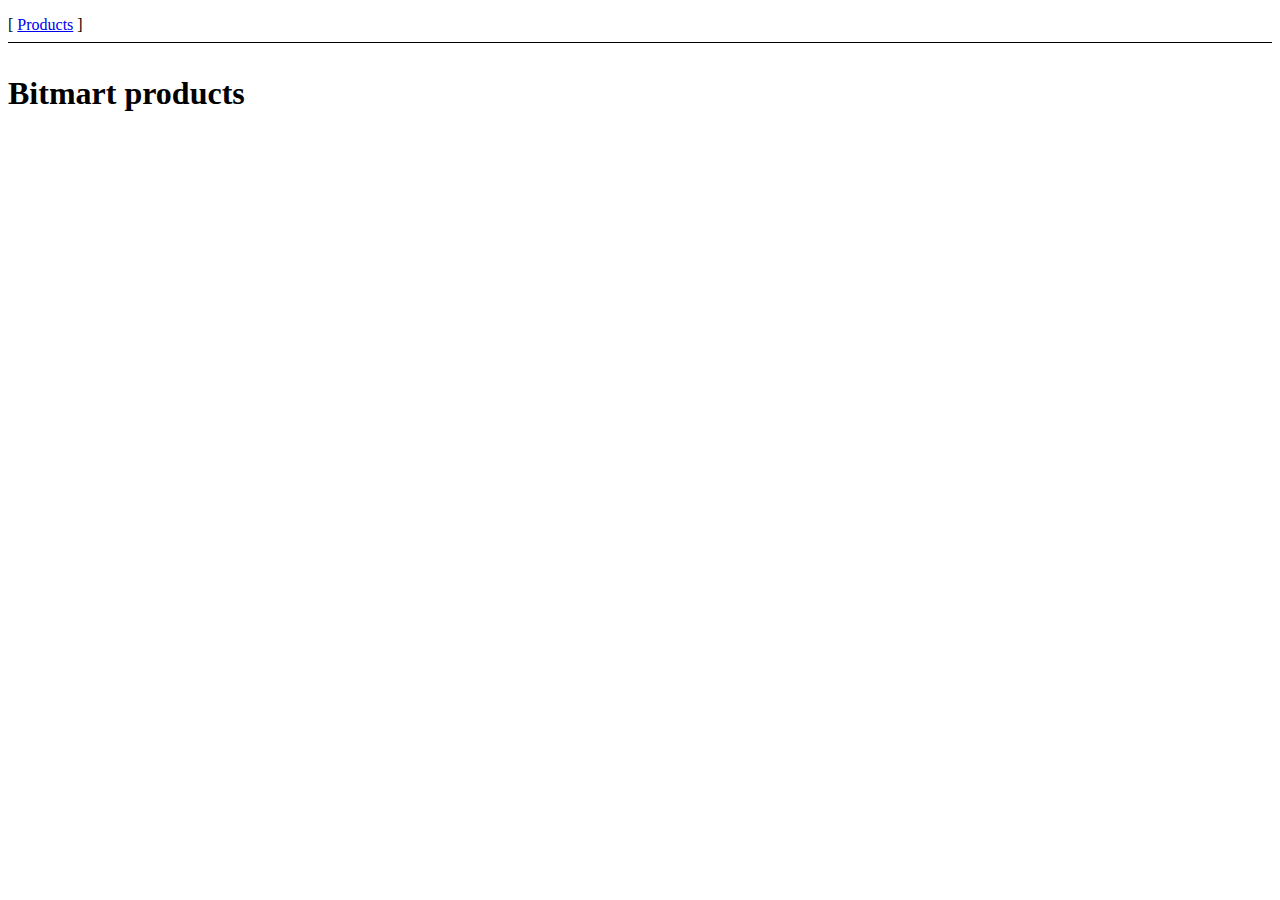
==== frontend/app/index.html @ d35044c8 "Add frontend." ====
<!doctype html>
<html lang="en" ng-app="bitmart">
<head>
  <meta charset="utf-8">
  <title>My AngularJS App</title>
  <link rel="stylesheet" href="css/app.css"/>

  <script src="lib/angular/angular.js"></script>
  <script src="lib/angular/angular-resource.js"></script>
  <script src="lib/angular/angular-route.js"></script>
  <script src="js/app.js"></script>
  <script src="js/services.js"></script>
  <script src="js/controllers.js"></script>
  <script src="js/filters.js"></script>
  <script src="js/directives.js"></script>
</head>
<body>
  <ul class="menu">
    <li><a href="#/products">Products</a></li>
  </ul>

  <div ng-view></div>

  <!-- In production use:
  <script src="//ajax.googleapis.com/ajax/libs/angularjs/1.0.7/angular.min.js"></script>
  -->
</body>
</html>
---- frontend/app/css/app.css ----
/* app css stylesheet */

.menu {
  list-style: none;
  border-bottom: 0.1em solid black;
  margin-bottom: 2em;
  padding: 0 0 0.5em;
}

.menu:before {
  content: "[";
}

.menu:after {
  content: "]";
}

.menu > li {
  display: inline;
}

.menu > li:before {
  content: "|";
  padding-right: 0.3em;
}

.menu > li:nth-child(1):before {
  content: "";
  padding: 0;
}
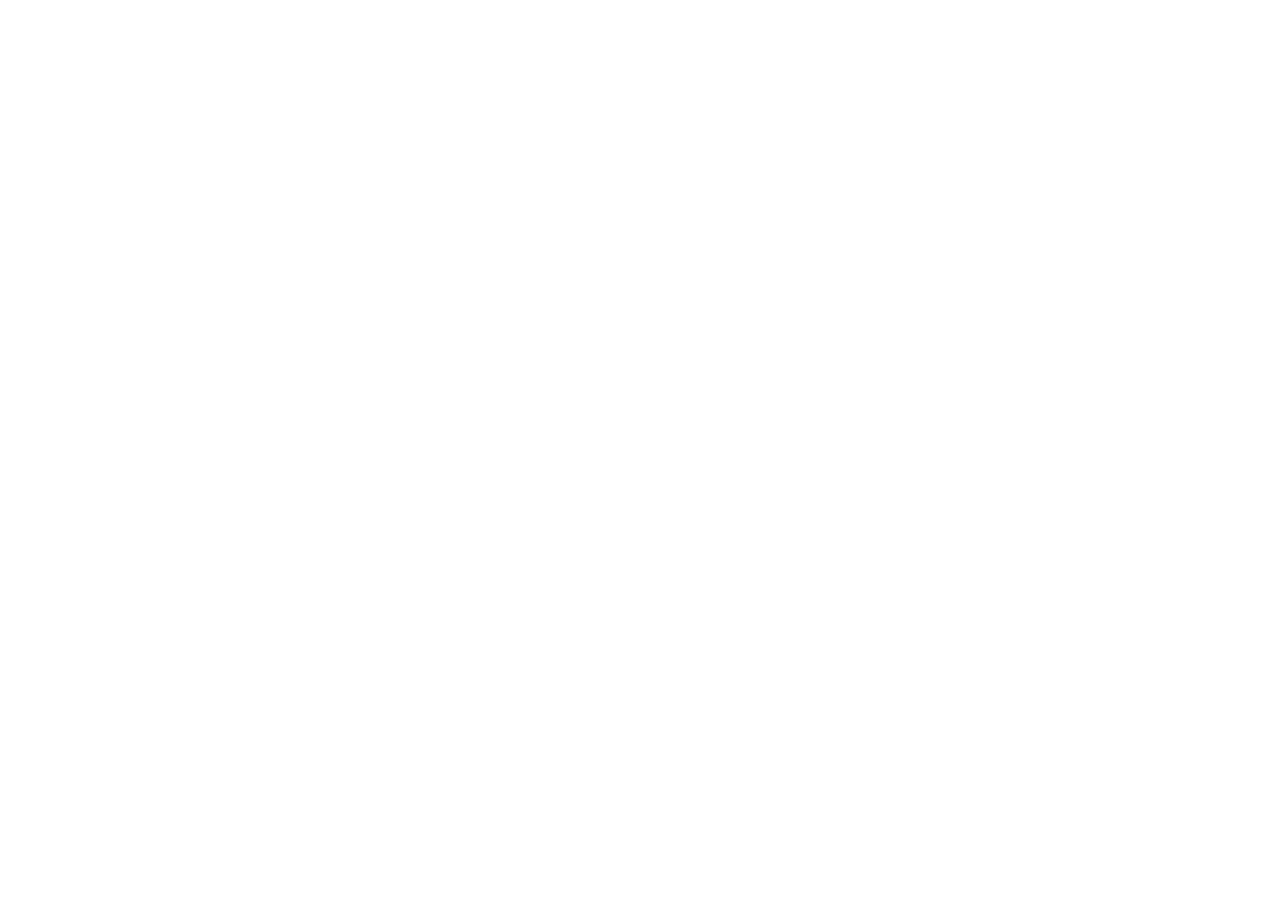
==== commit d4ec95ae: "Add shoppingcart." ====
--- a/frontend/app/index.html
+++ b/frontend/app/index.html
@@ -3,26 +3,31 @@
 <head>
   <meta charset="utf-8">
   <title>My AngularJS App</title>
-  <link rel="stylesheet" href="css/app.css"/>
 
-  <script src="lib/angular/angular.js"></script>
-  <script src="lib/angular/angular-resource.js"></script>
-  <script src="lib/angular/angular-route.js"></script>
-  <script src="js/app.js"></script>
-  <script src="js/services.js"></script>
-  <script src="js/controllers.js"></script>
-  <script src="js/filters.js"></script>
-  <script src="js/directives.js"></script>
+    <!-- Bootstrap core CSS -->
+    <link href="lib/bootstrap/css/bootstrap.css" rel="stylesheet">
+
+  <link rel="stylesheet" href="/app/css/app.css"/>
+
+  <script src="/app/lib/angular/angular.js"></script>
+  <script src="/app/lib/angular/angular-resource.js"></script>
+  <script src="/app/lib/angular/angular-route.js"></script>
+  <script src="/app/js/app.js"></script>
+  <script src="/app/js/services.js"></script>
+  <script src="/app/js/controllers.js"></script>
+  <script src="/app/js/filters.js"></script>
+  <script src="/app/js/directives.js"></script>
 </head>
 <body>
-  <ul class="menu">
-    <li><a href="#/products">Products</a></li>
-  </ul>
 
-  <div ng-view></div>
+
+  <div class="container" ng-view></div>
 
   <!-- In production use:
   <script src="//ajax.googleapis.com/ajax/libs/angularjs/1.0.7/angular.min.js"></script>
   -->
+
+  <script src="lib/jquery.js"></script>
+  <script src="lib/bootstrap/js/bootstrap.min.js"></script>
 </body>
 </html>
